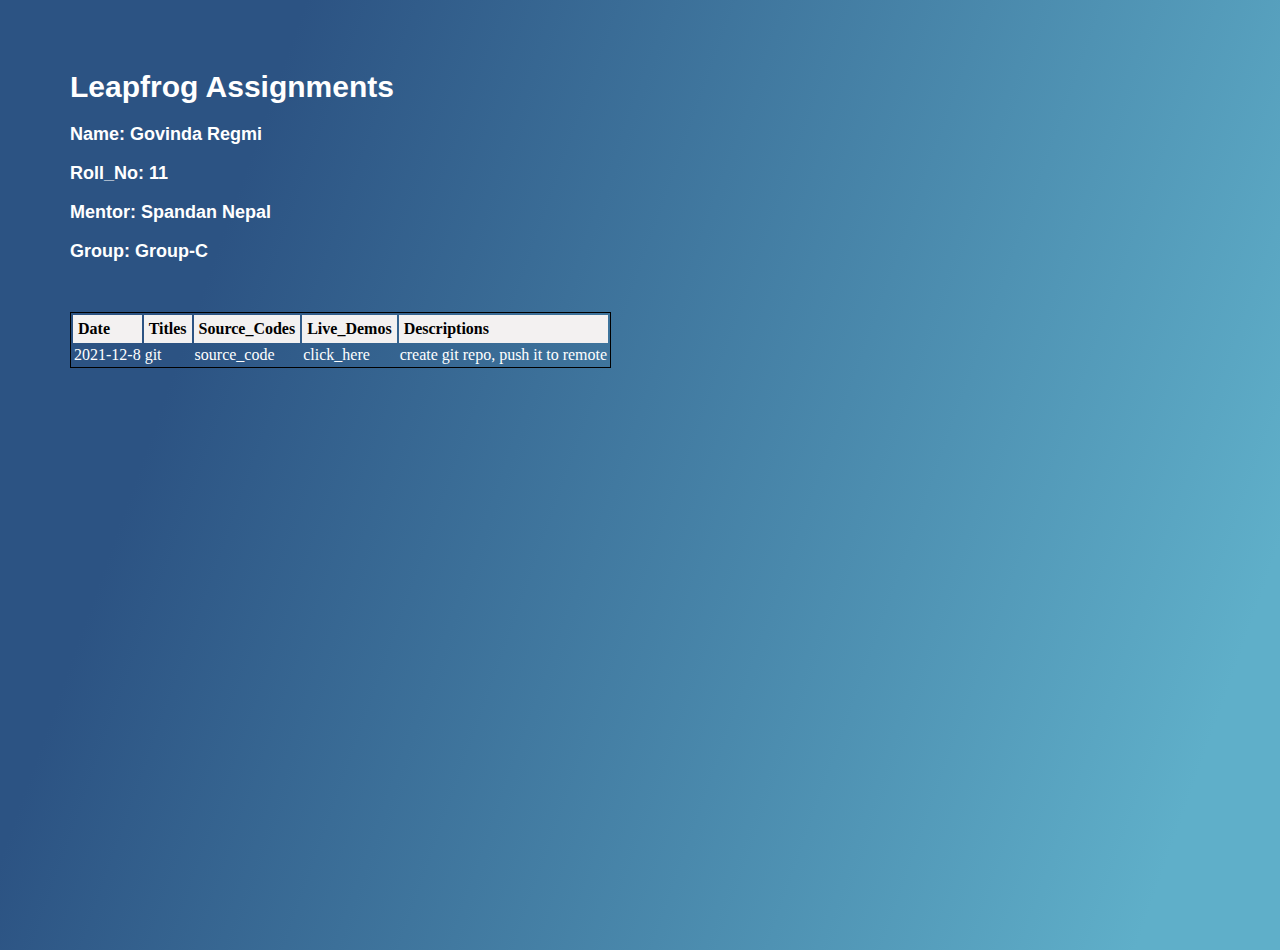
==== index.html @ 649989b8 "removing conflicts" ====
<!DOCTYPE html>
<html lang="en">
  <head>
    <meta charset="UTF-8" />
    <meta http-equiv="X-UA-Compatible" content="IE=edge" />
    <meta name="viewport" content="width=device-width, initial-scale=1.0" />
    <link rel="stylesheet" href="style.css" />

    <title>Leapfrog-assignments</title>
  </head>
  <body>
    <h1>Leapfrog Assignments</h1>
    <h3>Name: Govinda Regmi</h3>
    <h3>Roll_No: 11</h3>
    <h3>Mentor: Spandan Nepal</h3>
    <h3>Group: Group-C</h3>
    <div>
      <table>
        <tr>
          <th>Date</th>
          <th>Titles</th>
          <th>Source_Codes</th>
          <th>Live_Demos</th>
          <th>Descriptions</th>
        </tr>
        <tr>
          <td>2021-12-8</td>
          <td>git</td>

          <td>
            <a href="https://github.com/joseff-regmi/Leapfrog-assignments"
              >source_code</a
            >
          </td>
          <td>
            <a href="https://joseff-regmi.github.io/Leapfrog-assignments/"
              >click_here</a
            >
          </td>
          <td>create git repo, push it to remote</td>
        </tr>
      </table>
    </div>
  </body>
</html>
---- style.css ----
body {
  margin: 0;
  background-repeat: no-repeat;
  background-size: cover;
  min-height: 100vh;
  padding-top: 50px;
  padding-left: 70px;
  background: rgb(2, 0, 36);
  background: linear-gradient(
    109.6deg,
    rgb(44, 83, 131) 18.9%,
    rgb(95, 175, 201) 91.1%
  );
  text-align: left;
}

h1 {
  font-family: sans-serif;
  font-size: 30px;
  color: white;
}

h3 {
  font-family: sans-serif;
  font-size: 18px;
  color: white;
}

table {
  margin-right: auto;
  margin-top: 50px;
  border: 1px solid;
}

table th {
  padding: 5px;
}

a {
  color: white;
  text-decoration: none;
}
a:hover {
  cursor: pointer;
  color: yellow;
}

tr:nth-child(odd) {
  background-color: rgb(243, 241, 241);
  color: black;
}
tr:nth-child(even) {
  color: white;
}
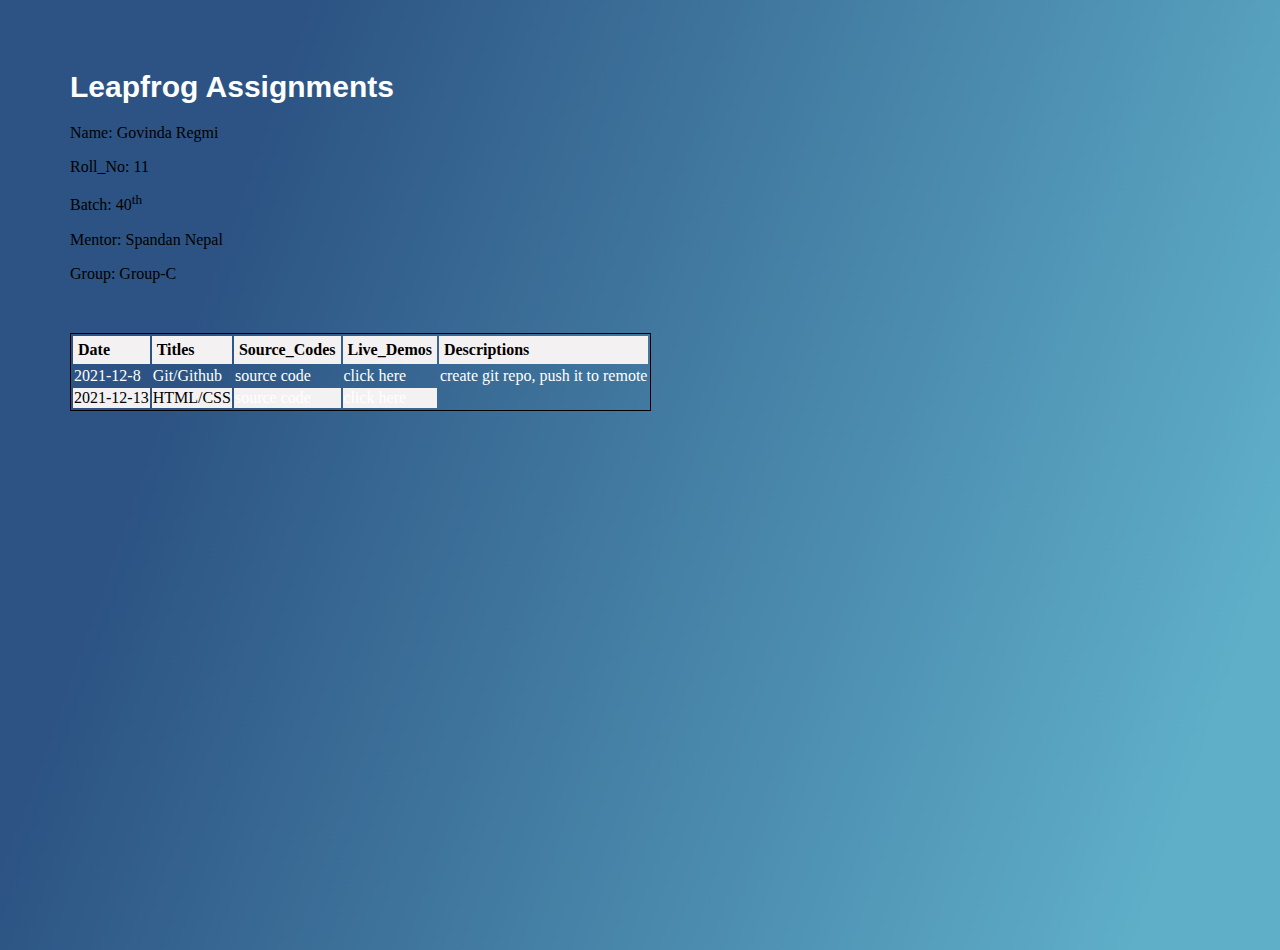
==== commit 14e03b14: "asg_updated" ====
--- a/index.html
+++ b/index.html
@@ -10,10 +10,11 @@
   </head>
   <body>
     <h1>Leapfrog Assignments</h1>
-    <h3>Name: Govinda Regmi</h3>
-    <h3>Roll_No: 11</h3>
-    <h3>Mentor: Spandan Nepal</h3>
-    <h3>Group: Group-C</h3>
+    <p>Name: Govinda Regmi</p>
+    <p>Roll_No: 11</p>
+    <p>Batch: 40<sup>th</sup></p>
+    <p>Mentor: Spandan Nepal</p>
+    <p>Group: Group-C</p>
     <div>
       <table>
         <tr>
@@ -25,19 +26,29 @@
         </tr>
         <tr>
           <td>2021-12-8</td>
-          <td>git</td>
+          <td>Git/Github</td>
 
           <td>
             <a href="https://github.com/joseff-regmi/Leapfrog-assignments"
-              >source_code</a
+              >source code</a
             >
           </td>
           <td>
             <a href="https://joseff-regmi.github.io/Leapfrog-assignments/"
-              >click_here</a
+              >click here</a
             >
           </td>
           <td>create git repo, push it to remote</td>
+        </tr>
+        <tr>
+          <td>2021-12-13</td>
+          <td>HTML/CSS</td>
+          <td>
+            <a href="">source code</a>
+          </td>
+          <td>
+            <a href="https://joseff-regmi.github.io/Tutangle/">click here</a>
+          </td>
         </tr>
       </table>
     </div>
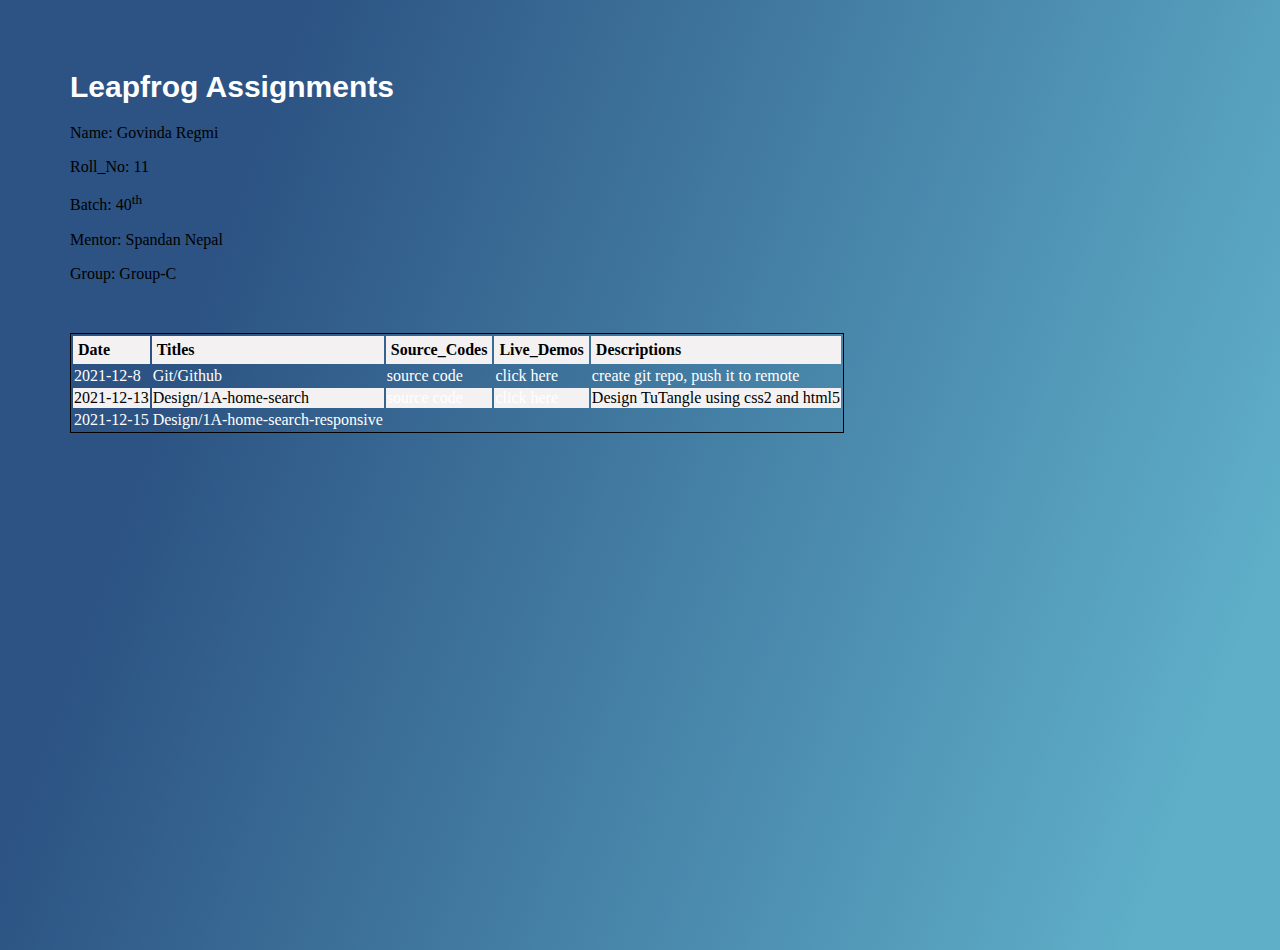
==== commit 9786ae18: "responsive tutangle" ====
--- a/index.html
+++ b/index.html
@@ -27,7 +27,6 @@
         <tr>
           <td>2021-12-8</td>
           <td>Git/Github</td>
-
           <td>
             <a href="https://github.com/joseff-regmi/Leapfrog-assignments"
               >source code</a
@@ -42,13 +41,21 @@
         </tr>
         <tr>
           <td>2021-12-13</td>
-          <td>HTML/CSS</td>
+          <td>Design/1A-home-search</td>
           <td>
-            <a href="">source code</a>
+            <a
+              href="https://github.com/joseff-regmi/Leapfrog-assignments/tree/main/Design/Tutangle_asg"
+              >source code</a
+            >
           </td>
           <td>
             <a href="https://joseff-regmi.github.io/Tutangle/">click here</a>
           </td>
+          <td>Design TuTangle using css2 and html5</td>
+        </tr>
+        <tr>
+          <td>2021-12-15</td>
+          <td>Design/1A-home-search-responsive</td>
         </tr>
       </table>
     </div>
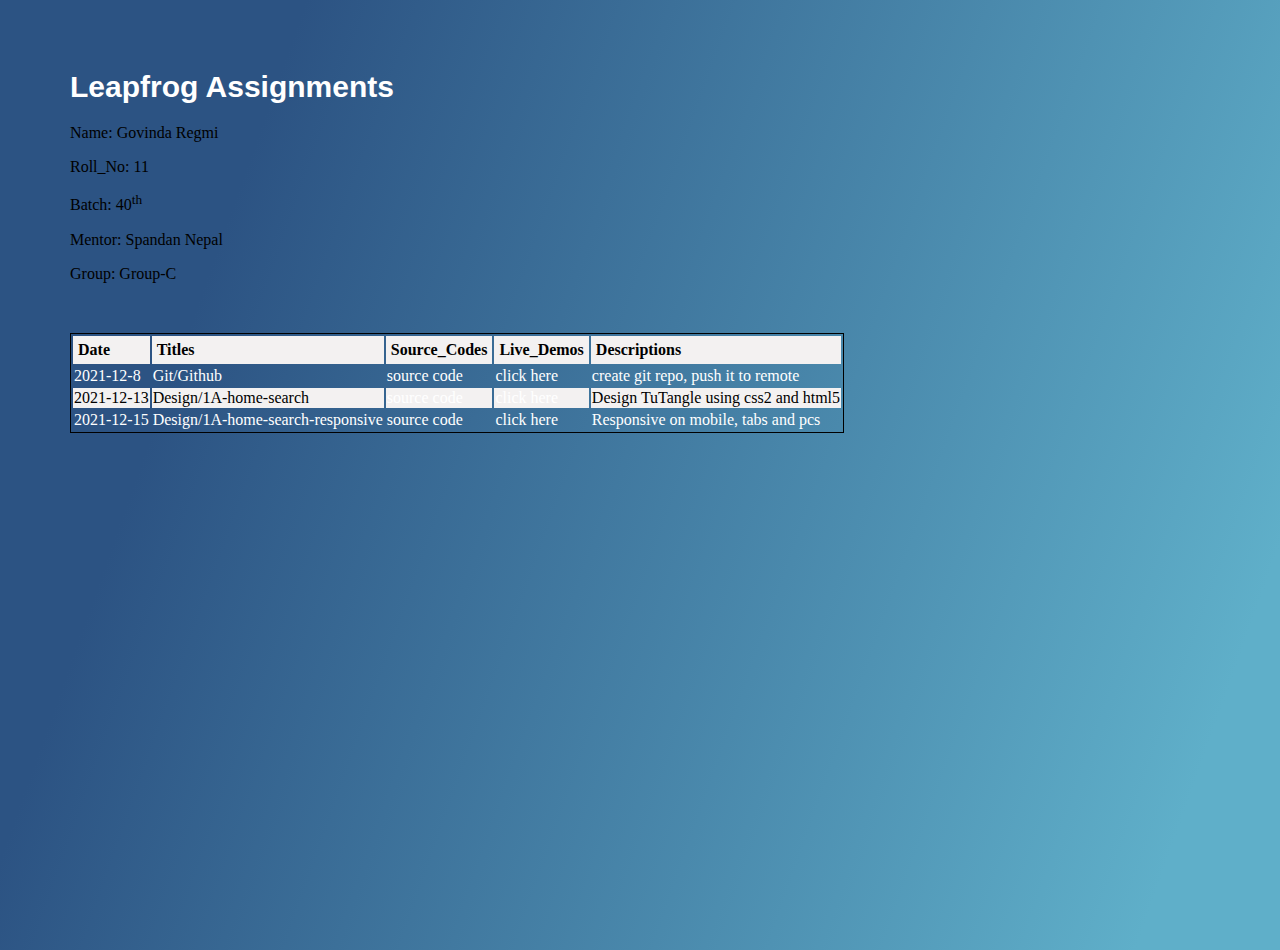
==== commit 4160d320: "add responsive url" ====
--- a/index.html
+++ b/index.html
@@ -56,6 +56,17 @@
         <tr>
           <td>2021-12-15</td>
           <td>Design/1A-home-search-responsive</td>
+          <td>
+            <a href="https://github.com/joseff-regmi/Tutangle-Responsive"
+              >source code</a
+            >
+          </td>
+          <td>
+            <a href="https://joseff-regmi.github.io/Tutangle-Responsive/"
+              >click here</a
+            >
+          </td>
+          <td>Responsive on mobile, tabs and pcs</td>
         </tr>
       </table>
     </div>
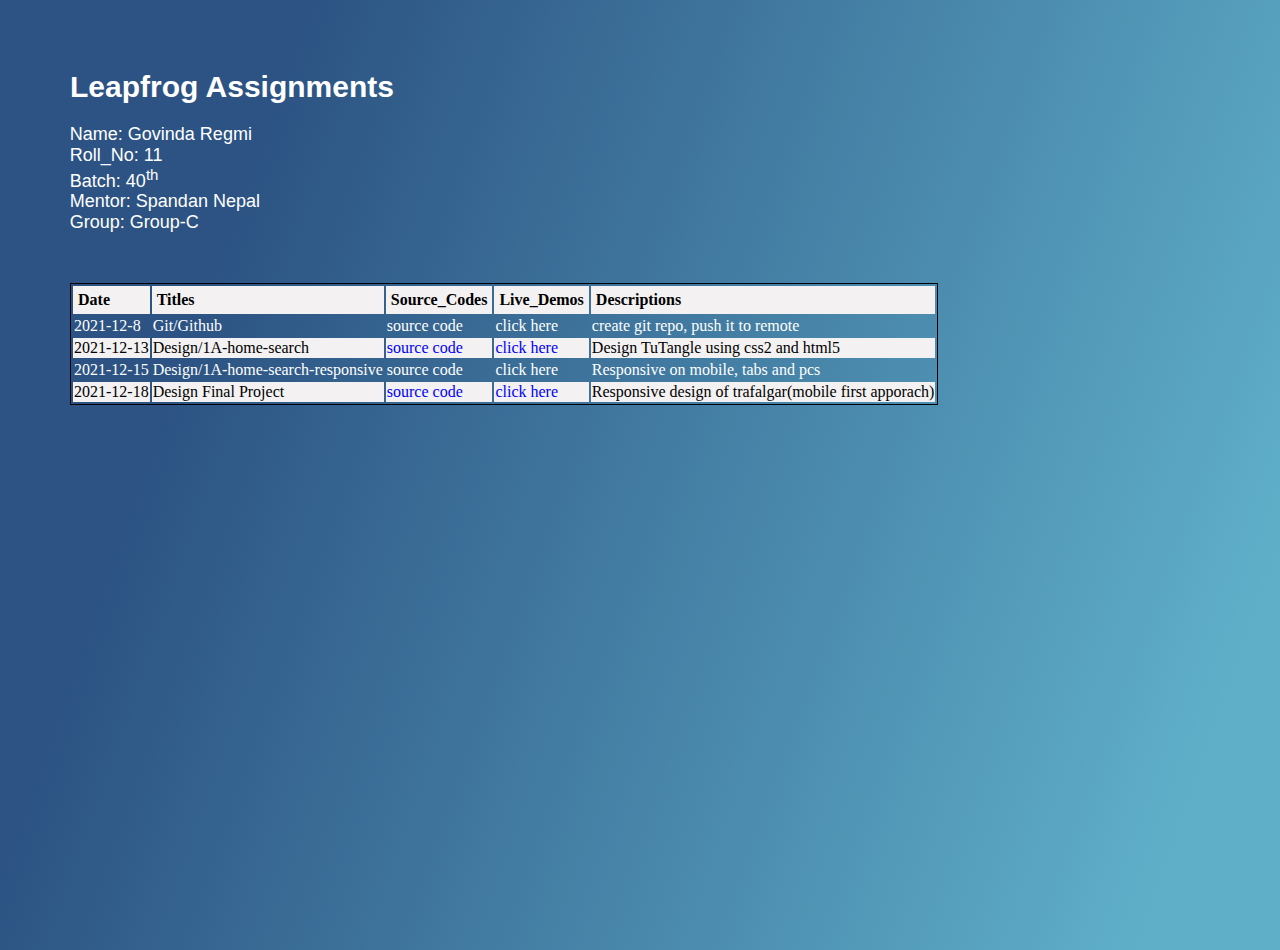
==== commit 0fb8876c: "Design final project" ====
--- a/index.html
+++ b/index.html
@@ -68,6 +68,17 @@
           </td>
           <td>Responsive on mobile, tabs and pcs</td>
         </tr>
+        <tr>
+          <td>2021-12-18</td>
+          <td>Design Final Project</td>
+          <td>
+            <a href="https://github.com/joseff-regmi/Trafalgar">source code</a>
+          </td>
+          <td>
+            <a href="https://joseff-regmi.github.io/Trafalgar/">click here</a>
+          </td>
+          <td>Responsive design of trafalgar(mobile first apporach)</td>
+        </tr>
       </table>
     </div>
   </body>
--- a/style.css
+++ b/style.css
@@ -1,3 +1,5 @@
+@import url("https://fonts.googleapis.com/css2?family=Mulish&display=swap");
+
 body {
   margin: 0;
   background-repeat: no-repeat;
@@ -15,15 +17,17 @@
 }
 
 h1 {
-  font-family: sans-serif;
+  font-family: -apple-system, BlinkMacSystemFont, "Segoe UI", Roboto, Oxygen,
+    Ubuntu, Cantarell, "Open Sans", "Helvetica Neue", sans-serif;
   font-size: 30px;
   color: white;
 }
 
-h3 {
+p {
   font-family: sans-serif;
   font-size: 18px;
   color: white;
+  margin: -0.2px;
 }
 
 table {
@@ -52,3 +56,11 @@
 tr:nth-child(even) {
   color: white;
 }
+
+tr:nth-child(odd) a {
+  color: blue;
+}
+
+tr:nth-child(odd) a:hover {
+  color: green;
+}
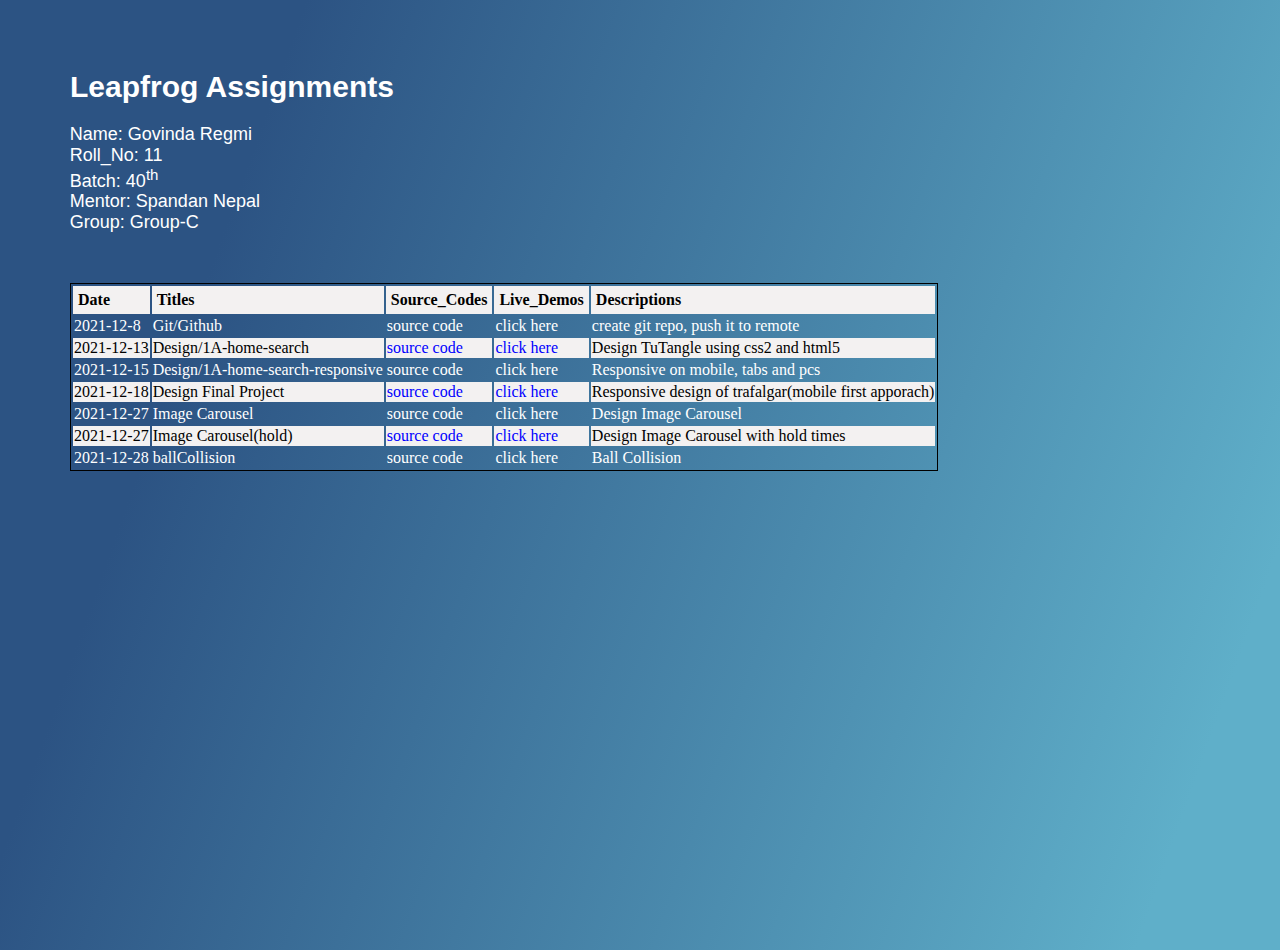
==== commit db51d8a8: "path1" ====
--- a/index.html
+++ b/index.html
@@ -79,6 +79,47 @@
           </td>
           <td>Responsive design of trafalgar(mobile first apporach)</td>
         </tr>
+        <tr>
+          <td>2021-12-27</td>
+          <td>Image Carousel</td>
+          <td>
+            <a href="https://github.com/joseff-regmi/js1">source code</a>
+          </td>
+          <td>
+            <a href=" https://joseff-regmi.github.io/js1/">click here</a>
+          </td>
+          <td>Design Image Carousel</td>
+        </tr>
+
+        <tr>
+          <td>2021-12-27</td>
+          <td>Image Carousel(hold)</td>
+          <td>
+            <a href="https://github.com/joseff-regmi/js2">source code</a>
+          </td>
+          <td>
+            <a href=" https://joseff-regmi.github.io/js2">click here</a>
+          </td>
+          <td>Design Image Carousel with hold times</td>
+        </tr>
+
+        <tr>
+          <td>2021-12-28</td>
+          <td>ballCollision</td>
+          <td>
+            <a
+              href="https://github.com/joseff-regmi/Leapfrog-assignments/tree/main/javaScript/ballCollision"
+              >source code</a
+            >
+          </td>
+          <td>
+            <a
+              href=" https://joseff-regmi.github.io/Leapfrog-assignments/javaScript/ballCollision"
+              >click here</a
+            >
+          </td>
+          <td>Ball Collision</td>
+        </tr>
       </table>
     </div>
   </body>
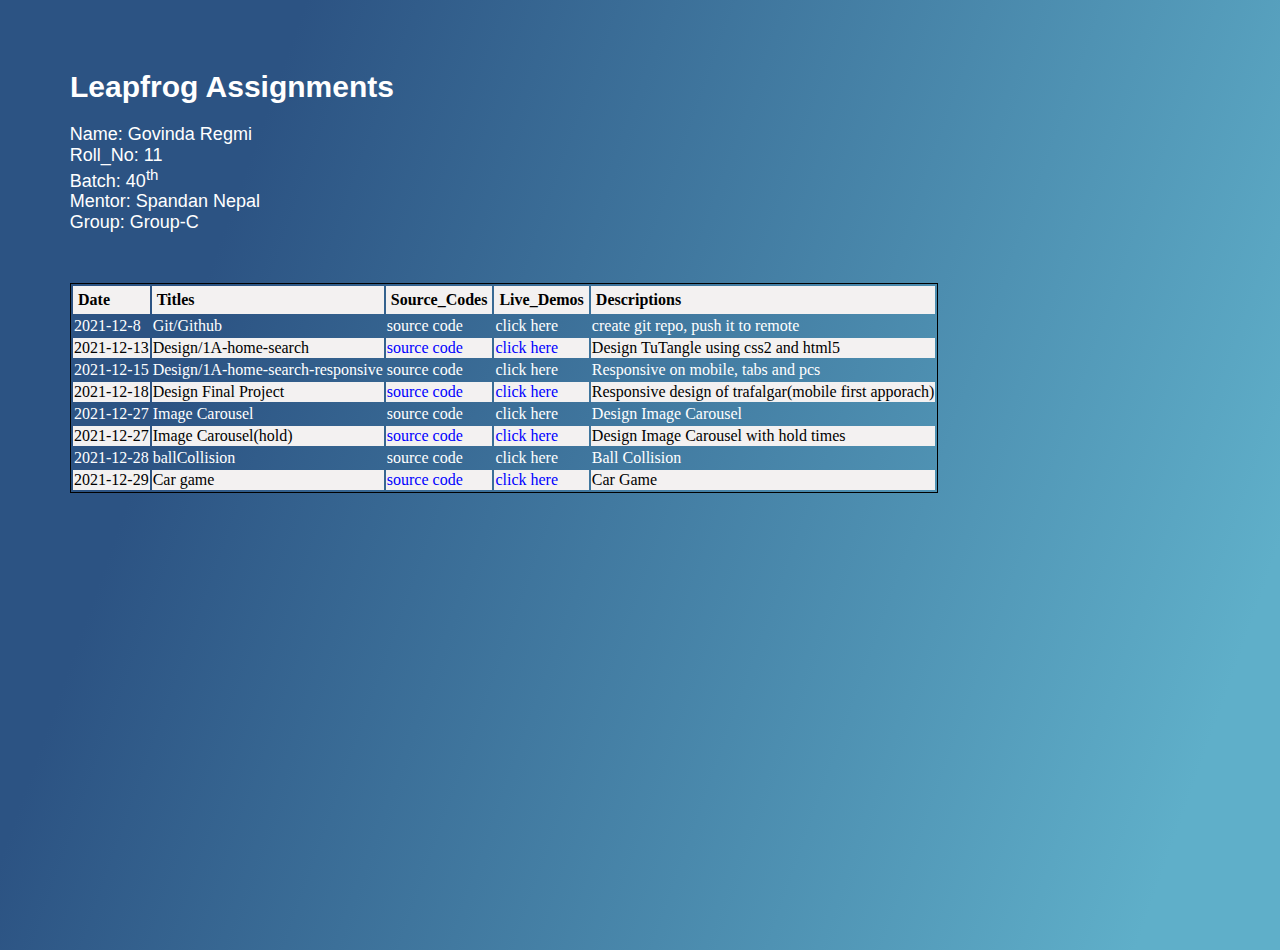
==== commit 09e1d1a4: "car game" ====
--- a/index.html
+++ b/index.html
@@ -120,6 +120,23 @@
           </td>
           <td>Ball Collision</td>
         </tr>
+        <tr>
+          <td>2021-12-29</td>
+          <td>Car game</td>
+          <td>
+            <a
+              href="https://github.com/joseff-regmi/Leapfrog-assignments/tree/main/javaScript/carGame"
+              >source code</a
+            >
+          </td>
+          <td>
+            <a
+              href=" https://joseff-regmi.github.io/Leapfrog-assignments/javaScript/carGame"
+              >click here</a
+            >
+          </td>
+          <td>Car Game</td>
+        </tr>
       </table>
     </div>
   </body>
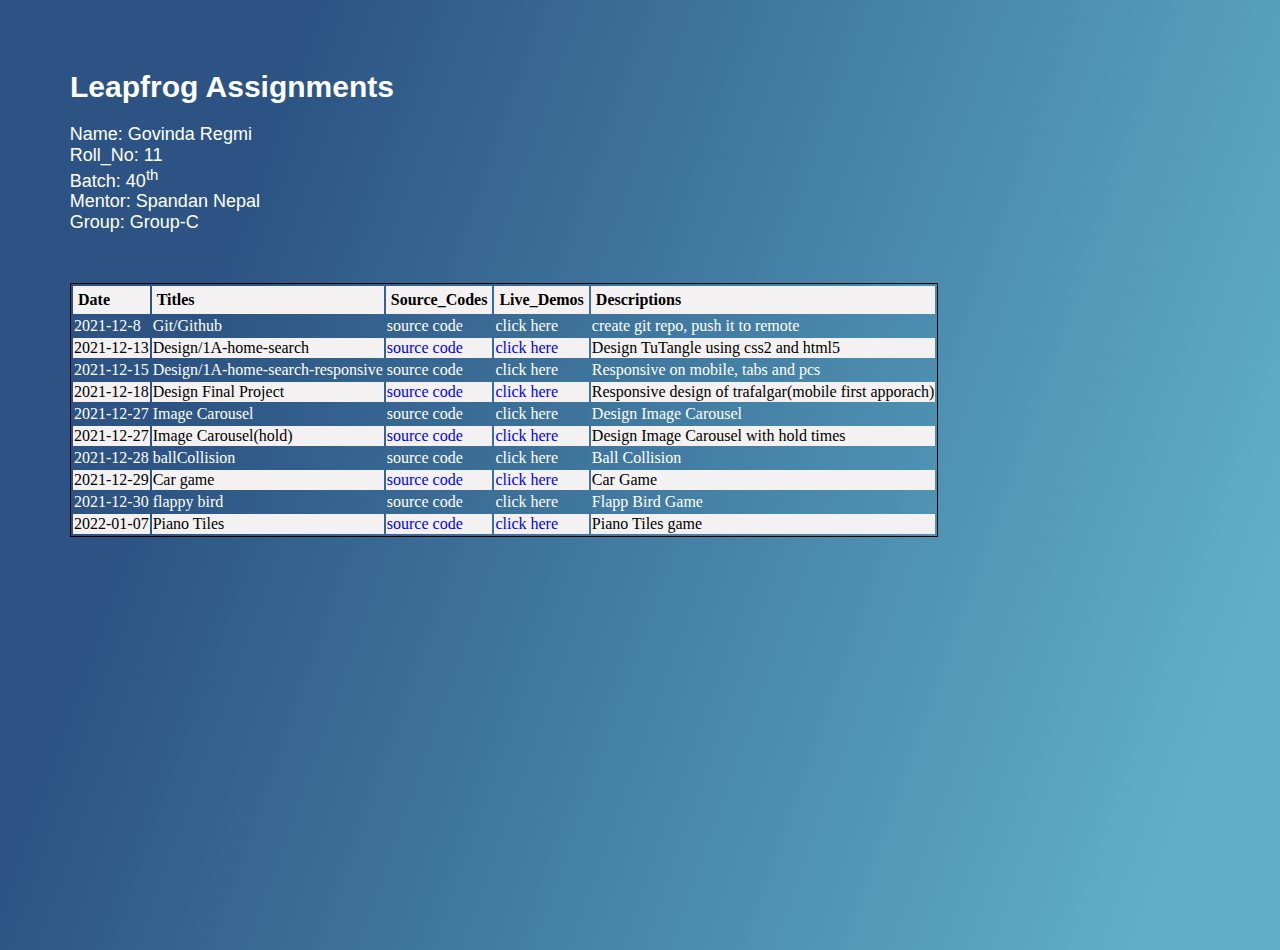
==== commit 78ec2e4a: "final project" ====
--- a/index.html
+++ b/index.html
@@ -137,6 +137,34 @@
           </td>
           <td>Car Game</td>
         </tr>
+        <tr>
+          <td>2021-12-30</td>
+          <td>flappy bird</td>
+          <td>
+            <a
+              href="https://github.com/joseff-regmi/Leapfrog-assignments/tree/main/javaScript/flappyBird"
+              >source code</a
+            >
+          </td>
+          <td>
+            <a
+              href=" https://joseff-regmi.github.io/Leapfrog-assignments/javaScript/flappyBird"
+              >click here</a
+            >
+          </td>
+          <td>Flapp Bird Game</td>
+        </tr>
+        <tr>
+          <td>2022-01-07</td>
+          <td>Piano Tiles</td>
+          <td>
+            <a href="https://github.com/joseff-regmi/pianoTiles">source code</a>
+          </td>
+          <td>
+            <a href="https://joseff-regmi.github.io/pianoTiles/">click here</a>
+          </td>
+          <td>Piano Tiles game</td>
+        </tr>
       </table>
     </div>
   </body>
